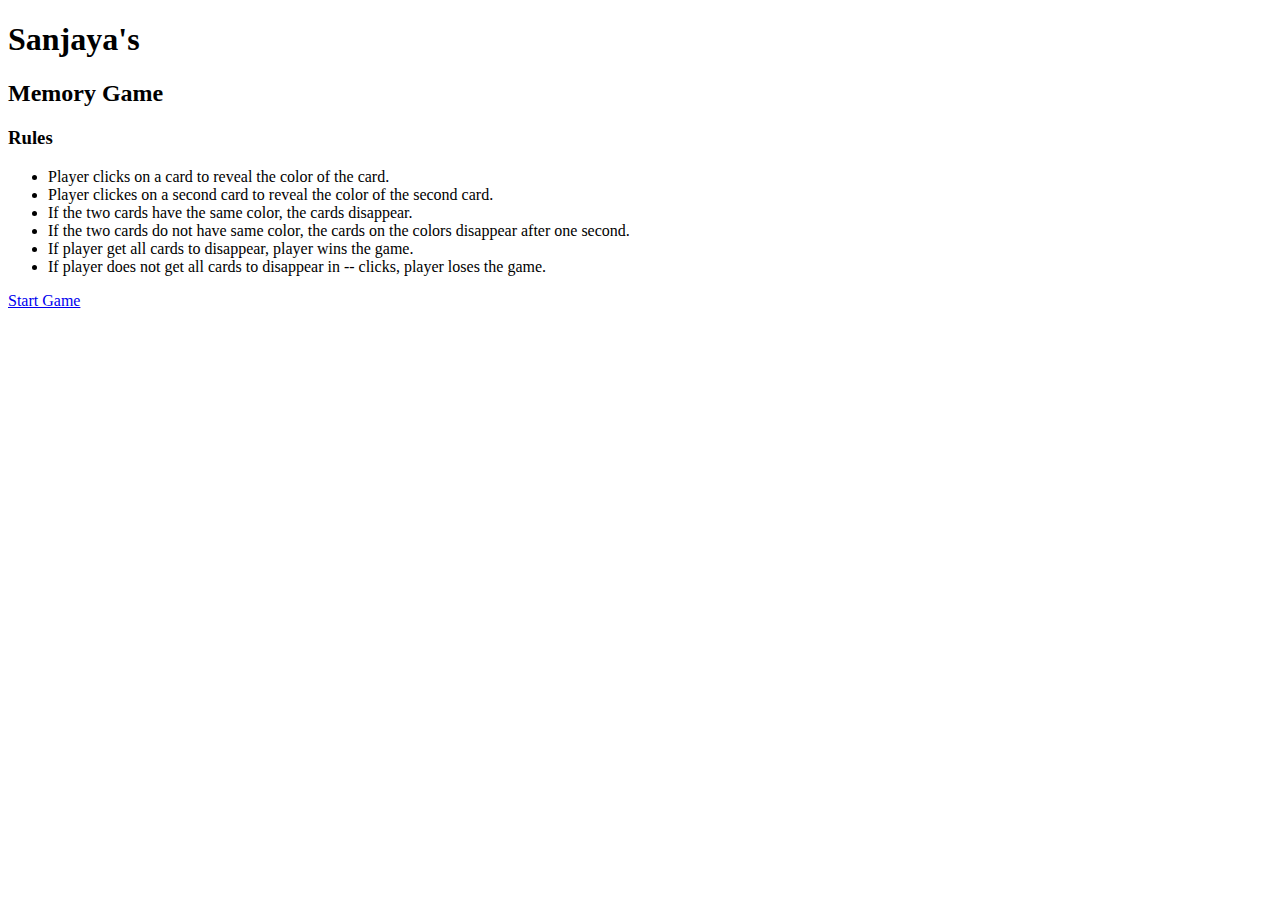
==== index.html @ f4a5f971 "land page board and one event listener" ====
<!DOCTYPE html>
<html>
<head>
  <meta charset="utf-8">
  <meta http-equiv="X-UA-Compatible" content="IE=edge">
  <title></title>
  <link rel="stylesheet" href="mem.css">
</head>
<body id ='land'>
  <h1> Sanjaya's</h1>
  <h2>Memory Game</h2>
  <h3>Rules</h3>
  <ul>
    <li>Player clicks on a card to reveal the color of the card.</li>
    <li>Player clickes on a second card to reveal the color of the second card.</li>
    <li>If the two cards have the same color, the cards disappear.</li>
    <li>If the two cards do not have same color, the cards on the colors disappear after one second.</li>
    <li>If player get all cards to disappear, player wins the game.</li>
    <li>If player does not get all cards to disappear in -- clicks,  player loses the game.</li>
  </ul>
    <a href="mem.html">Start Game</a>

</body>
</html>
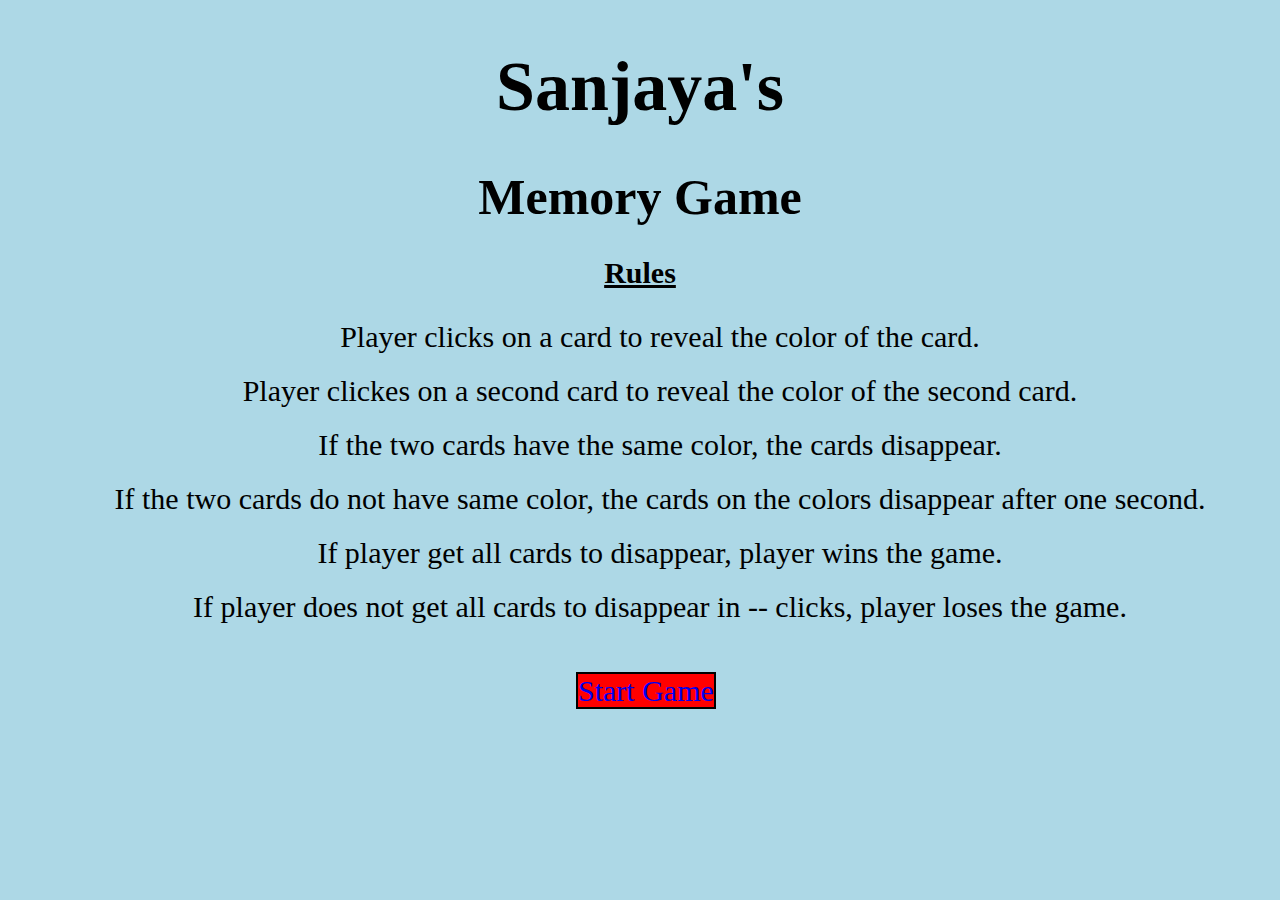
==== commit 01811df7: "div disappear now" ====
--- a/index.html
+++ b/index.html
@@ -4,7 +4,7 @@
   <meta charset="utf-8">
   <meta http-equiv="X-UA-Compatible" content="IE=edge">
   <title></title>
-  <link rel="stylesheet" href="mem.css">
+  <link rel="stylesheet" href="memGame.css">
 </head>
 <body id ='land'>
   <h1> Sanjaya's</h1>
@@ -18,7 +18,7 @@
     <li>If player get all cards to disappear, player wins the game.</li>
     <li>If player does not get all cards to disappear in -- clicks,  player loses the game.</li>
   </ul>
-    <a href="mem.html">Start Game</a>
+    <a href="memGame.html">Start Game</a>
 
 </body>
 </html>--- a/memGame.css
+++ b/memGame.css
@@ -0,0 +1,85 @@
+#main-container {
+  border: 2px solid black;
+  width: 400px;
+  height: 200px;
+  margin: 0 auto;
+  display:flex;
+  flex-direction: column;
+}
+#counter {
+  border: 2px solid black;
+  width:40px;
+  height:40px;
+  margin: 0 auto;
+  text-align: center; 
+  color: red;
+  font-family: bold;
+  font-size: 30px
+  padding:5px; 
+}
+.row {
+  flex: 1;
+  display: flex;
+}
+.hidden {
+  opacity: 0;
+}
+.show {
+  opacity: 1;
+  background-color: darkblue;
+}  
+.cards {
+  flex: 1;
+  border: 2px solid black;
+  margin: 2px; 
+  background-color: darkblue; 
+}
+h1 {
+  font-size: 70px;
+  margin-bottom:20px;
+  text-align: center;
+}
+h2 {
+  font-size: 50px;
+  margin-bottom:10px;
+  text-align: center;
+}
+h3 {
+  font-size: 30px;
+  text-align: center;
+  text-decoration: underline;
+  font-family: bold;
+}
+ul {
+  margin:20px 0 50px 0;
+  text-align: center;
+  font-family: bold;
+}
+li {
+  list-style-type: none;
+  font-size: 30px;
+  margin-top:20px;
+
+}
+body {
+  background: lightblue;
+  margin: 0 auto;
+}
+a {
+  text-decoration: none;
+  border:2px solid black;
+  background-color: red;
+  font-size: 30px;
+  margin-left: 45%;
+}
+p {
+  font-family: bold;
+  font-size: 16px;
+  text-align: center;
+}
+button {
+  font-size: 35px;
+  background-color: white;
+  color:red;
+  margin-top: 25px;
+}
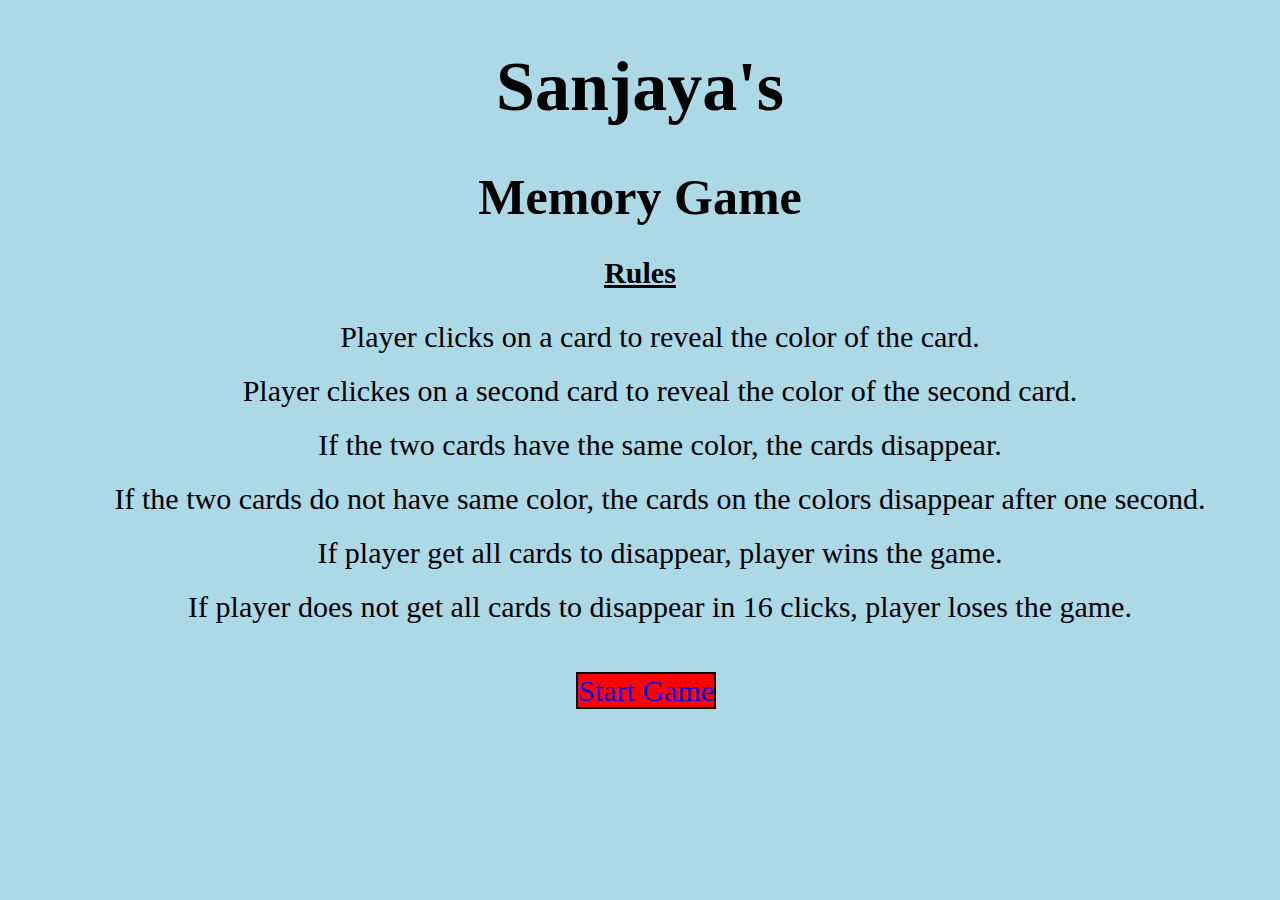
==== commit dee106cf: "check for win" ====
--- a/index.html
+++ b/index.html
@@ -16,7 +16,7 @@
     <li>If the two cards have the same color, the cards disappear.</li>
     <li>If the two cards do not have same color, the cards on the colors disappear after one second.</li>
     <li>If player get all cards to disappear, player wins the game.</li>
-    <li>If player does not get all cards to disappear in -- clicks,  player loses the game.</li>
+    <li>If player does not get all cards to disappear in 16 clicks,  player loses the game.</li>
   </ul>
     <a href="memGame.html">Start Game</a>
 
--- a/memGame.css
+++ b/memGame.css
@@ -1,13 +1,13 @@
 #main-container {
-  border: 2px solid black;
-  width: 400px;
-  height: 200px;
+  border: 4px solid black;
+  width: 800px;
+  height: 400px;
   margin: 0 auto;
   display:flex;
   flex-direction: column;
 }
 #counter {
-  border: 2px solid black;
+  border: 2px solid red;
   width:40px;
   height:40px;
   margin: 0 auto;
@@ -23,16 +23,15 @@
 }
 .hidden {
   opacity: 0;
-}
-.show {
-  opacity: 1;
-  background-color: darkblue;
+  flex: 1;
+  border:2px solid black;
 }  
 .cards {
   flex: 1;
-  border: 2px solid black;
-  margin: 2px; 
-  background-color: darkblue; 
+  border: 2px solid red;
+  border-radius: 20px;
+  margin: 5px; 
+  background: darkblue; 
 }
 h1 {
   font-size: 70px;
@@ -68,7 +67,7 @@
 a {
   text-decoration: none;
   border:2px solid black;
-  background-color: red;
+  background: red;
   font-size: 30px;
   margin-left: 45%;
 }
@@ -79,7 +78,7 @@
 }
 button {
   font-size: 35px;
-  background-color: white;
+  background: darkblue;
   color:red;
   margin-top: 25px;
 }
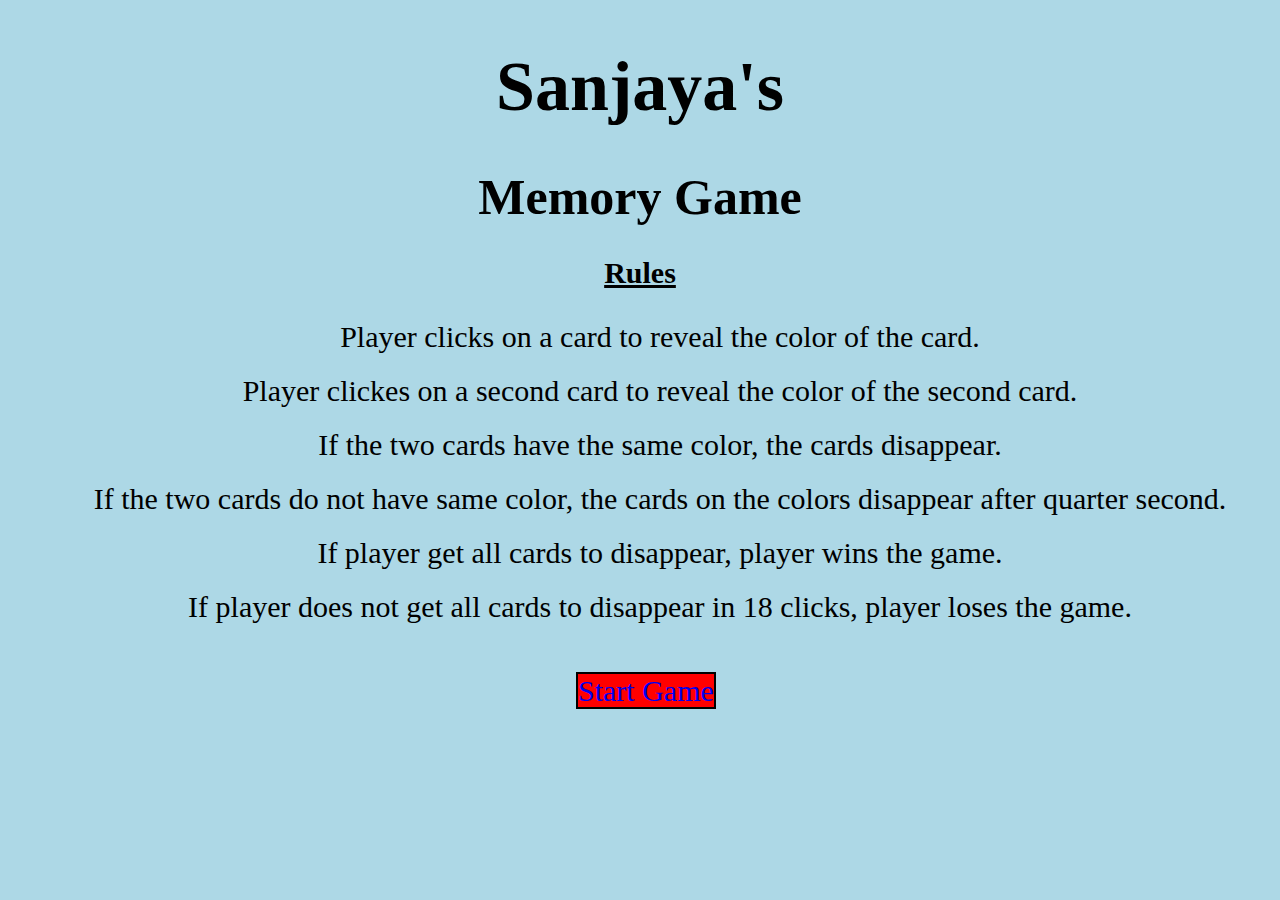
==== commit 85155562: "need readme and presentation" ====
--- a/index.html
+++ b/index.html
@@ -14,9 +14,9 @@
     <li>Player clicks on a card to reveal the color of the card.</li>
     <li>Player clickes on a second card to reveal the color of the second card.</li>
     <li>If the two cards have the same color, the cards disappear.</li>
-    <li>If the two cards do not have same color, the cards on the colors disappear after one second.</li>
+    <li>If the two cards do not have same color, the cards on the colors disappear after quarter second.</li>
     <li>If player get all cards to disappear, player wins the game.</li>
-    <li>If player does not get all cards to disappear in 16 clicks,  player loses the game.</li>
+    <li>If player does not get all cards to disappear in 18 clicks,  player loses the game.</li>
   </ul>
     <a href="memGame.html">Start Game</a>
 
--- a/memGame.css
+++ b/memGame.css
@@ -5,6 +5,7 @@
   margin: 0 auto;
   display:flex;
   flex-direction: column;
+  background: yellow;
 }
 #counter {
   border: 2px solid red;
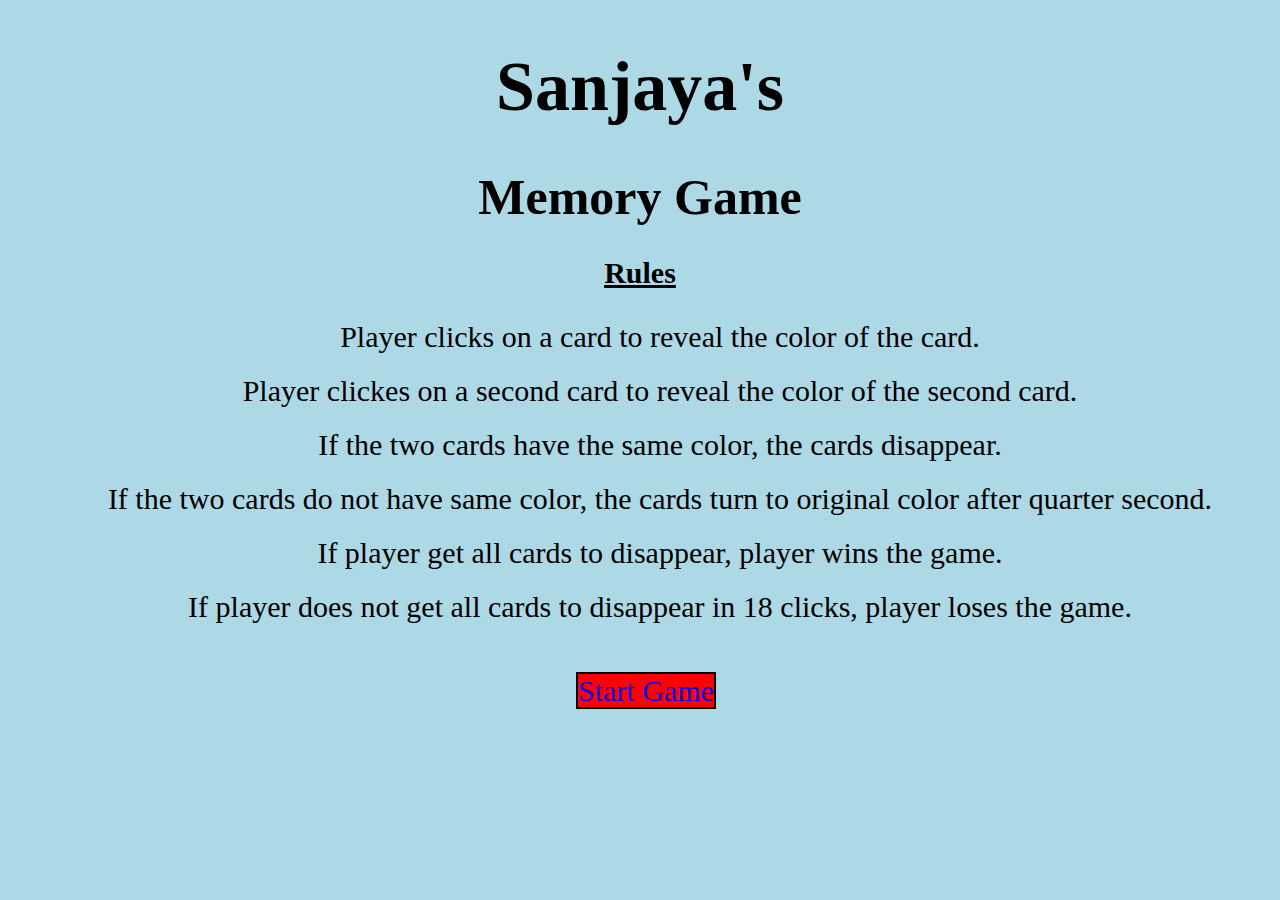
==== commit 58eae9dc: "minor html and README" ====
--- a/index.html
+++ b/index.html
@@ -14,7 +14,7 @@
     <li>Player clicks on a card to reveal the color of the card.</li>
     <li>Player clickes on a second card to reveal the color of the second card.</li>
     <li>If the two cards have the same color, the cards disappear.</li>
-    <li>If the two cards do not have same color, the cards on the colors disappear after quarter second.</li>
+    <li>If the two cards do not have same color, the cards turn to original color after quarter second.</li>
     <li>If player get all cards to disappear, player wins the game.</li>
     <li>If player does not get all cards to disappear in 18 clicks,  player loses the game.</li>
   </ul>
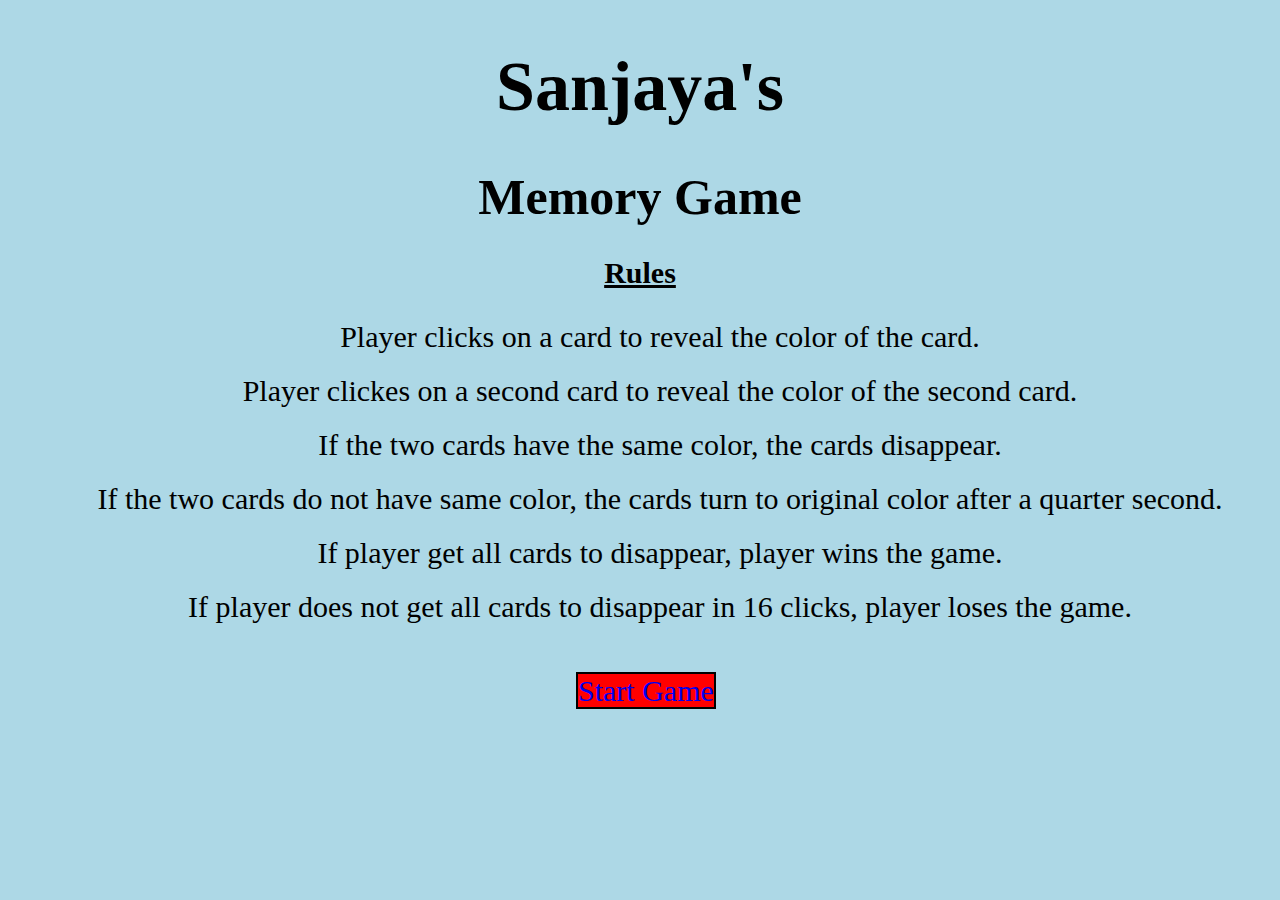
==== commit 097c531b: "minor changes" ====
--- a/index.html
+++ b/index.html
@@ -14,9 +14,9 @@
     <li>Player clicks on a card to reveal the color of the card.</li>
     <li>Player clickes on a second card to reveal the color of the second card.</li>
     <li>If the two cards have the same color, the cards disappear.</li>
-    <li>If the two cards do not have same color, the cards turn to original color after quarter second.</li>
+    <li>If the two cards do not have same color, the cards turn to original color after a quarter second.</li>
     <li>If player get all cards to disappear, player wins the game.</li>
-    <li>If player does not get all cards to disappear in 18 clicks,  player loses the game.</li>
+    <li>If player does not get all cards to disappear in 16 clicks, player loses the game.</li>
   </ul>
     <a href="memGame.html">Start Game</a>
 
--- a/memGame.css
+++ b/memGame.css
@@ -3,20 +3,17 @@
   width: 800px;
   height: 400px;
   margin: 0 auto;
-  display:flex;
+  display: flex;
   flex-direction: column;
   background: yellow;
 }
 #counter {
-  border: 2px solid red;
-  width:40px;
-  height:40px;
+  border: 4px darkblue dotted;
+  width: 40px;
+  height: 40px;
   margin: 0 auto;
-  text-align: center; 
-  color: red;
-  font-family: bold;
-  font-size: 30px
-  padding:5px; 
+  text-align: center;
+  color: black;
 }
 .row {
   flex: 1;
@@ -25,23 +22,22 @@
 .hidden {
   opacity: 0;
   flex: 1;
-  border:2px solid black;
-}  
+}
 .cards {
   flex: 1;
   border: 2px solid red;
-  border-radius: 20px;
-  margin: 5px; 
-  background: darkblue; 
+  border-radius: 25px;
+  margin: 5px;
+  background: darkblue;
 }
 h1 {
   font-size: 70px;
-  margin-bottom:20px;
+  margin-bottom: 20px;
   text-align: center;
 }
 h2 {
   font-size: 50px;
-  margin-bottom:10px;
+  margin-bottom: 10px;
   text-align: center;
 }
 h3 {
@@ -51,15 +47,14 @@
   font-family: bold;
 }
 ul {
-  margin:20px 0 50px 0;
+  margin: 20px 0 50px 0;
   text-align: center;
   font-family: bold;
 }
 li {
   list-style-type: none;
   font-size: 30px;
-  margin-top:20px;
-
+  margin-top: 20px;
 }
 body {
   background: lightblue;
@@ -67,7 +62,7 @@
 }
 a {
   text-decoration: none;
-  border:2px solid black;
+  border: 2px solid black;
   background: red;
   font-size: 30px;
   margin-left: 45%;
@@ -78,8 +73,9 @@
   text-align: center;
 }
 button {
+  border: 2px yellow dotted;
   font-size: 35px;
   background: darkblue;
-  color:red;
+  color: red;
   margin-top: 25px;
 }
